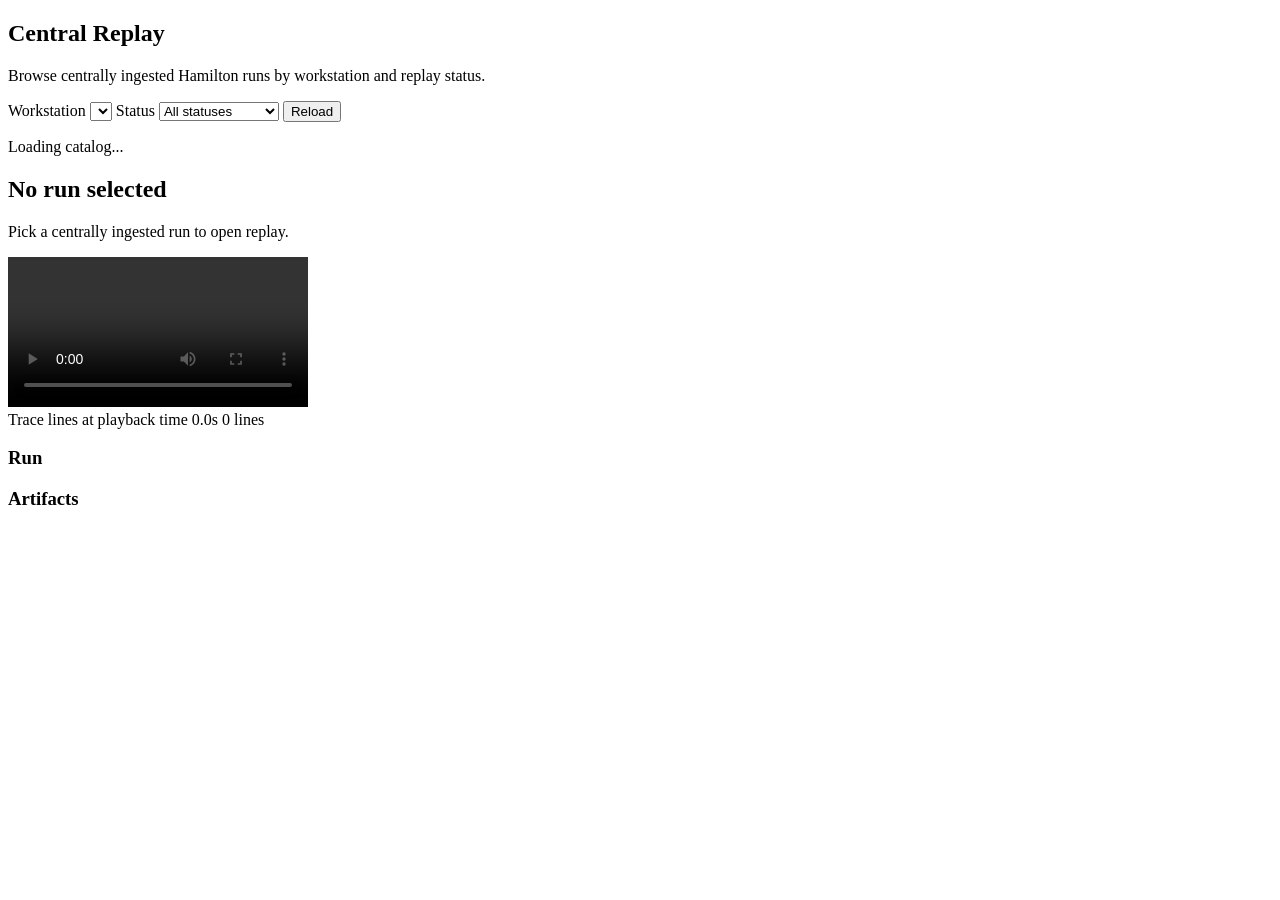
==== cameras/central_replay_static/index.html @ 7fb46e41 "Add central replay LAN server deployment and larger playback fit" ====
<!DOCTYPE html>
<html lang="en">
<head>
  <meta charset="utf-8">
  <meta name="viewport" content="width=device-width, initial-scale=1">
  <title>Hamilton Central Replay</title>
  <link rel="stylesheet" href="/static/central.css">
</head>
<body>
  <main class="app-shell">
    <aside class="catalog-panel">
      <div class="panel-head">
        <h1>Central Replay</h1>
        <p>Browse centrally ingested Hamilton runs by workstation and replay status.</p>
        <div class="toolbar">
          <label class="field">
            <span>Workstation</span>
            <select id="workstation-filter"></select>
          </label>
          <label class="field">
            <span>Status</span>
            <select id="status-filter">
              <option value="">All statuses</option>
              <option value="ready">Ready</option>
              <option value="uploaded">Uploaded</option>
              <option value="artifacts_missing">Artifacts missing</option>
              <option value="quarantined">Quarantined</option>
              <option value="archived">Archived</option>
            </select>
          </label>
          <button id="refresh-runs" type="button">Reload</button>
        </div>
        <p id="catalog-state" class="catalog-state">Loading catalog...</p>
      </div>
      <div id="run-list" class="run-list"></div>
    </aside>

    <section class="viewer-panel">
      <div class="panel-head">
        <h2 id="run-title">No run selected</h2>
        <p id="run-meta">Pick a centrally ingested run to open replay.</p>
      </div>

      <section class="playback-stack">
        <div class="video-pane">
          <video id="run-video" controls preload="metadata"></video>
        </div>
        <div class="terminal-pane">
          <div class="terminal-toolbar">
            <span id="terminal-state">Trace lines at playback time 0.0s</span>
            <span id="terminal-count">0 lines</span>
          </div>
          <pre id="terminal-output" class="terminal-output"></pre>
        </div>
      </section>

      <section class="detail-grid">
        <div class="detail-card">
          <h3>Run</h3>
          <dl id="run-details" class="detail-list"></dl>
        </div>
        <div class="detail-card">
          <h3>Artifacts</h3>
          <ul id="artifact-list" class="artifact-list"></ul>
        </div>
      </section>
    </section>
  </main>

  <script src="/static/central.js"></script>
</body>
</html>
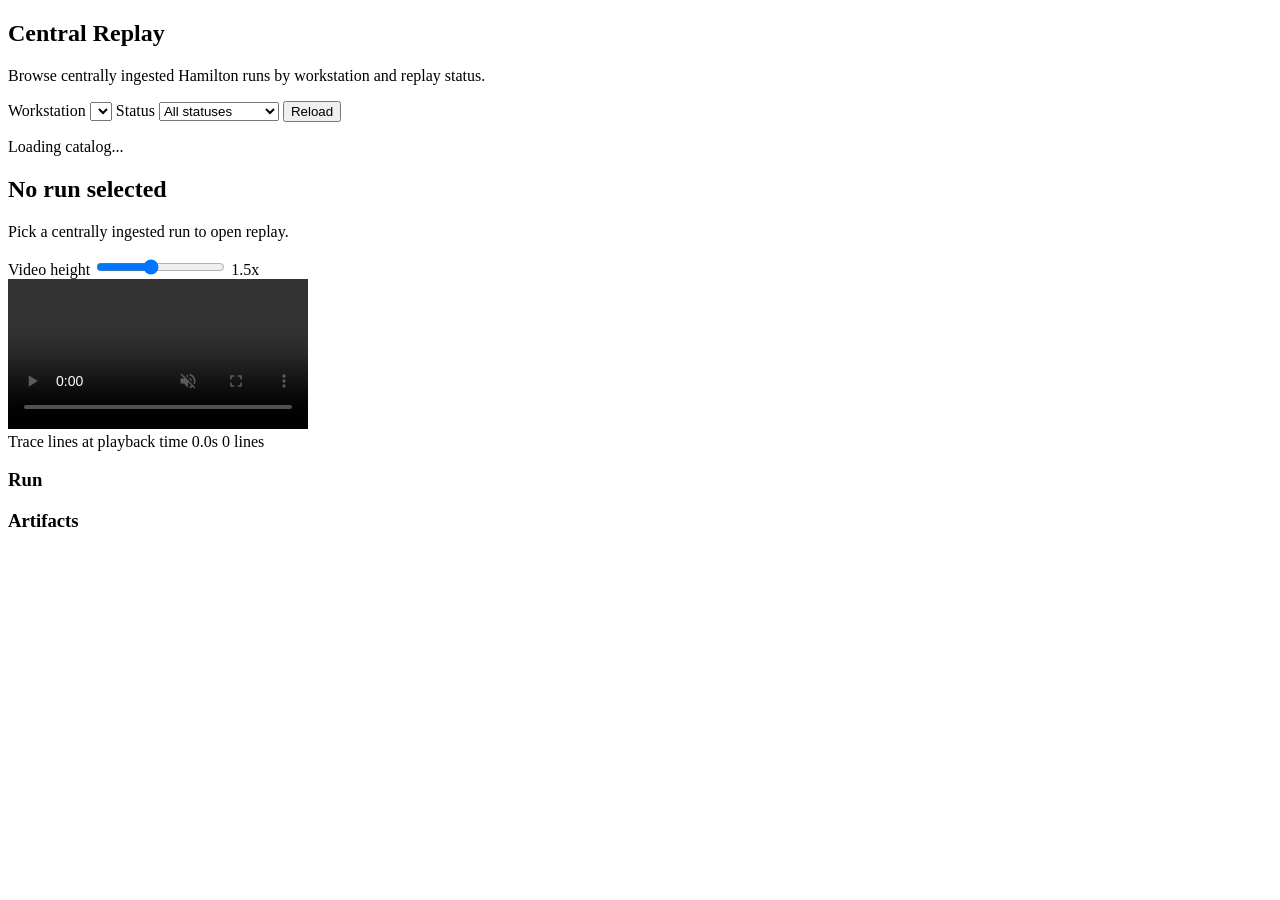
==== commit 3b531455: "Mute replay audio and add adjustable video height" ====
--- a/cameras/central_replay_static/index.html
+++ b/cameras/central_replay_static/index.html
@@ -42,8 +42,15 @@
       </div>
 
       <section class="playback-stack">
+        <div class="video-size-toolbar">
+          <label class="video-size-control" for="video-height-scale">
+            <span>Video height</span>
+            <input id="video-height-scale" type="range" min="100" max="220" step="10" value="150">
+            <output id="video-height-scale-value" for="video-height-scale">1.5x</output>
+          </label>
+        </div>
         <div class="video-pane">
-          <video id="run-video" controls preload="metadata"></video>
+          <video id="run-video" controls muted playsinline preload="metadata"></video>
         </div>
         <div class="terminal-pane">
           <div class="terminal-toolbar">
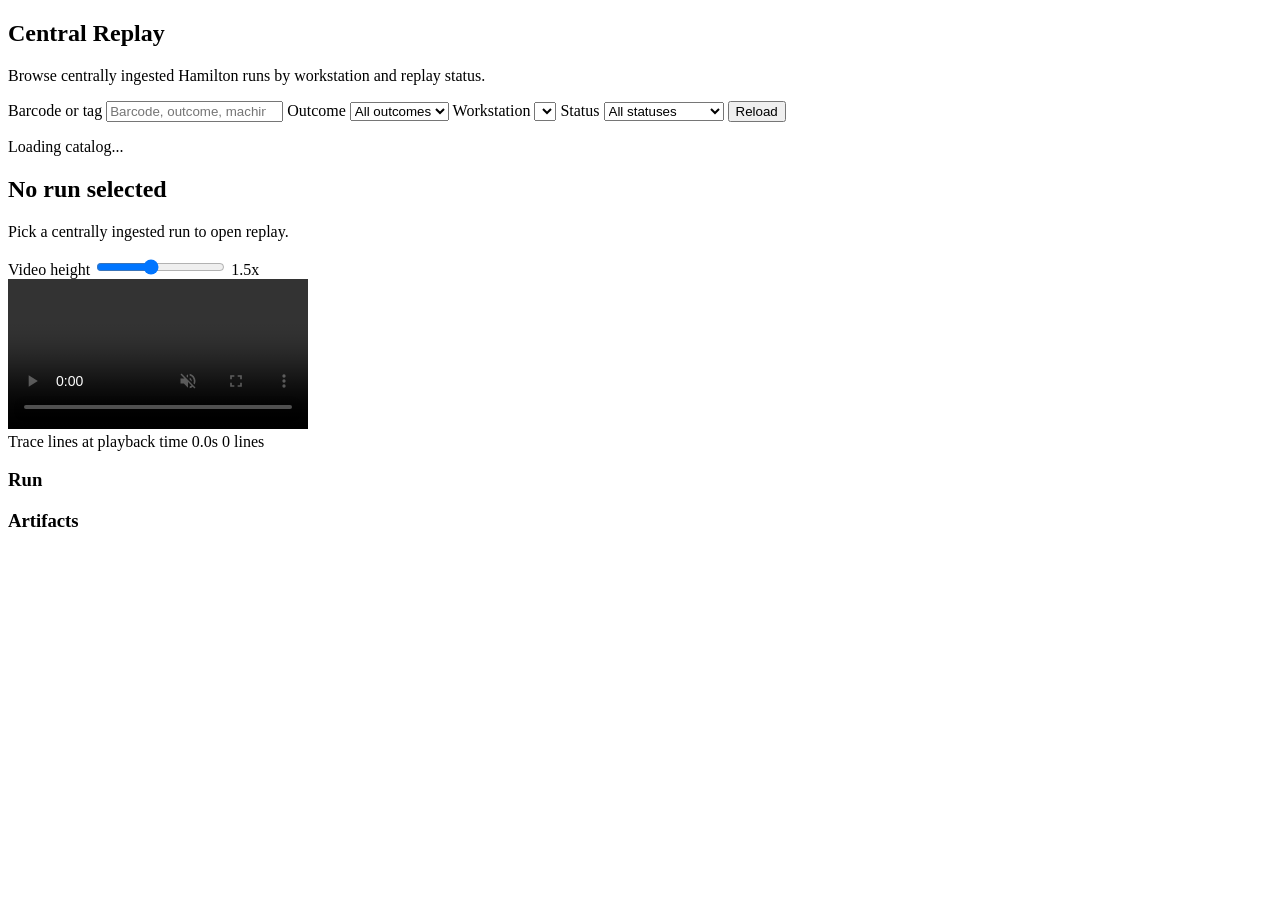
==== commit 45fb1abb: "Add central replay tag search and resilient upload" ====
--- a/cameras/central_replay_static/index.html
+++ b/cameras/central_replay_static/index.html
@@ -13,6 +13,20 @@
         <h1>Central Replay</h1>
         <p>Browse centrally ingested Hamilton runs by workstation and replay status.</p>
         <div class="toolbar">
+          <label class="field">
+            <span>Barcode or tag</span>
+            <input id="tag-filter" type="search" placeholder="Barcode, outcome, machine...">
+          </label>
+          <label class="field">
+            <span>Outcome</span>
+            <select id="outcome-filter">
+              <option value="">All outcomes</option>
+              <option value="ok">OK</option>
+              <option value="error">Error</option>
+              <option value="aborted">Aborted</option>
+              <option value="unknown">Unknown</option>
+            </select>
+          </label>
           <label class="field">
             <span>Workstation</span>
             <select id="workstation-filter"></select>
